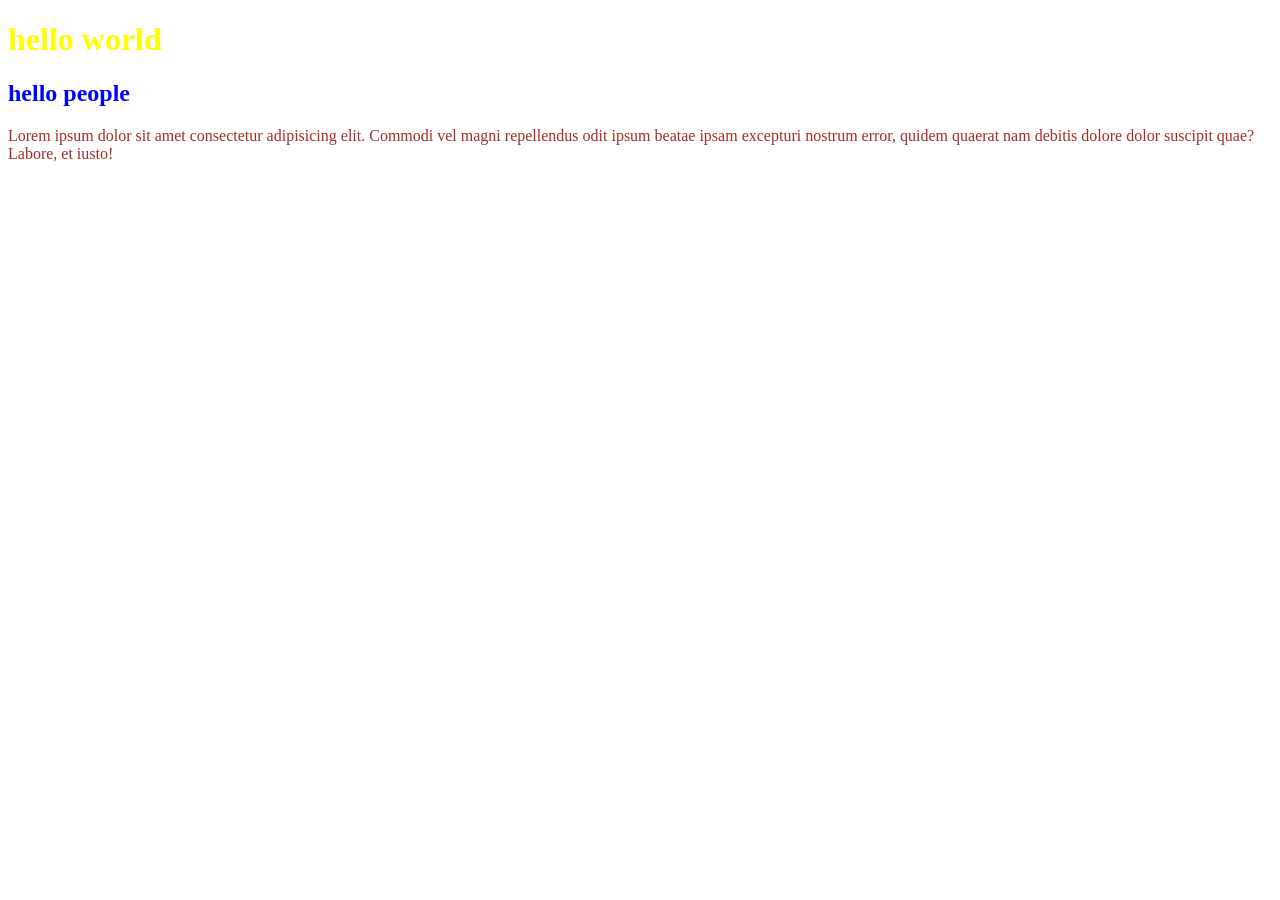
==== 2 CSS/8 class selector/index.html @ b51b3cd9 "class selector" ====
<!DOCTYPE html>
<html lang="en">
  <head>
    <meta charset="UTF-8" />
    <meta name="viewport" content="width=device-width, initial-scale=1.0" />
    <title>class Selector</title>
    <link rel="stylesheet" href="styles.css" />
  </head>
  <body>
    <h1 class="mainHeading">hello world</h1>
    <h2 class="subHeading">hello people</h2>
    <p>
      Lorem ipsum dolor sit amet consectetur adipisicing elit. Commodi vel magni
      repellendus odit ipsum beatae ipsam excepturi nostrum error, quidem
      quaerat nam debitis dolore dolor suscipit quae? Labore, et iusto!
    </p>
  </body>
</html>
---- 2 CSS/8 class selector/styles.css ----
/* class selector uses tyhe class  */
.mainHeading {
  color: yellow;
}

.subHeading {
  color: blue;
}

p {
  color: brown;
}
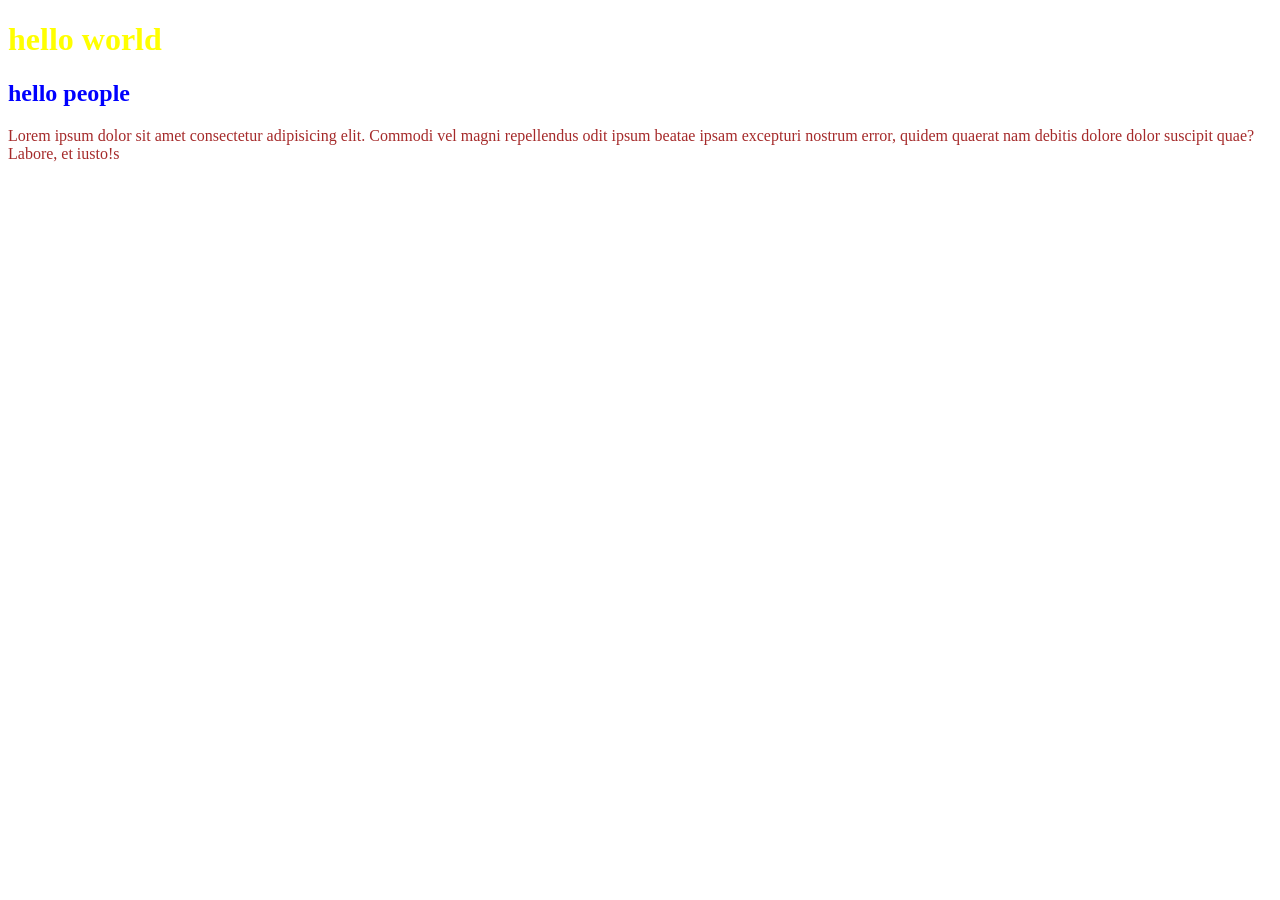
==== commit 88e8e391: "added a letter to the p element in class selector" ====
--- a/2 CSS/8 class selector/index.html
+++ b/2 CSS/8 class selector/index.html
@@ -12,7 +12,7 @@
     <p>
       Lorem ipsum dolor sit amet consectetur adipisicing elit. Commodi vel magni
       repellendus odit ipsum beatae ipsam excepturi nostrum error, quidem
-      quaerat nam debitis dolore dolor suscipit quae? Labore, et iusto!
+      quaerat nam debitis dolore dolor suscipit quae? Labore, et iusto!s
     </p>
   </body>
 </html>
--- a/2 CSS/8 class selector/styles.css
+++ b/2 CSS/8 class selector/styles.css
@@ -1,4 +1,4 @@
-/* class selector uses tyhe class  */
+/* class selector uses the class  */
 .mainHeading {
   color: yellow;
 }
